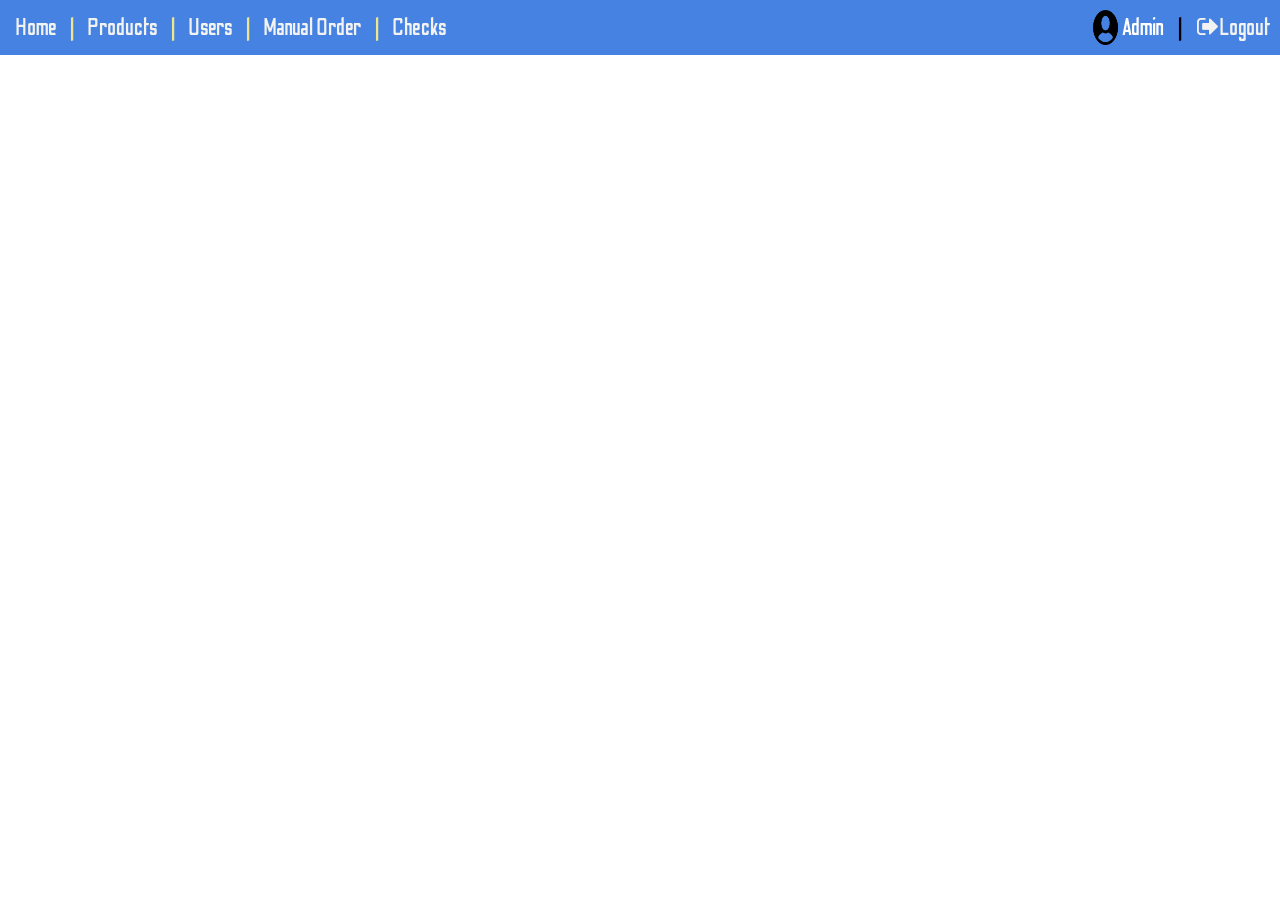
==== navbar.html @ ce86fbf0 "admin pages" ====
<html>
    <link rel="stylesheet" href="https://cdnjs.cloudflare.com/ajax/libs/font-awesome/4.7.0/css/font-awesome.min.css">
     <link rel="stylesheet" href="css/navbar.css" /> 
    <link href="https://fonts.googleapis.com/css?family=Odibee+Sans&display=swap" rel="stylesheet">

    <div class="nav-bar">
        <div class="left-nav">
            <a href="deliverOrders.php">Home</a>
            <span>|</span>
            <!-- <a href="">|</a> -->
            <a href="index.php">Products</a>
            <span>|</span>
            <a href="allUsers.php">Users</a>
            <span>|</span>
            <a href="manualOrder.php">Manual Order</a>
            <span>|</span>
            <a href="checkes.php">Checks</a>
        </div>

        <div class="right-nav">
                <img class="user-pic" src="images/icons_user2-64.webp " style="width: 25px ; height: 35px;">
                <a>Admin</a>
            <div class=log-out>
                <div>|</div>
                <a id="logOut" href="../logout.php"><i class="fa fa-sign-out" aria-hidden="true"></i>Logout</a>
            </div>
        </div>
    </div>
</html>
---- css/navbar.css ----
* {
    box-sizing: border-box;
  }
  
  html, body {
    height: 100%;
    margin: 0;
  }
  
  
  body {
    display: flex;
    flex-direction: column;
    font-family: Arial, Helvetica, sans-serif;
  }
  
  /* Style the navigation bar */
  .nav-bar {
    margin: 0px;
    display: flex;
    /* position: sticky;
    top: 0; */
    background-color: #4682e2;
    /* overflow: hidden; */
    padding: 10px;
    text-align: center;
    font-size: 20px;
    justify-content: space-between;
    align-items: center;
    font-family: 'Odibee Sans' ;
    font-size: 1.5rem;
  }


  .left-nav *{
    padding: 5px;
    text-decoration: none;
    height: 100%;
  }

  .left-nav span{
    color:khaki;
    
  }
  .left-nav a,#logOut{
    color: #f2f2f2;
  }
  .left-nav a:hover {
    background-color: #ddd;
    color: black;
  }
  
  /* Add a color to the active/current link */
  .left-nav a.active {
    background-color: #4CAF50;
    color: white;
  }

  .right-nav{
    display: flex;
    align-items: center;
    gap:4px;
  }
  
  .log-out{
    margin-left: 10px;
    display: flex;
  }
  
  #logOut{
    text-decoration: none;
    margin-left: 15px;
  }


  .user-pic{
    width: 50px;
    height: 50px;
  }
  

  .right-nav>a{
color: white;    
  }
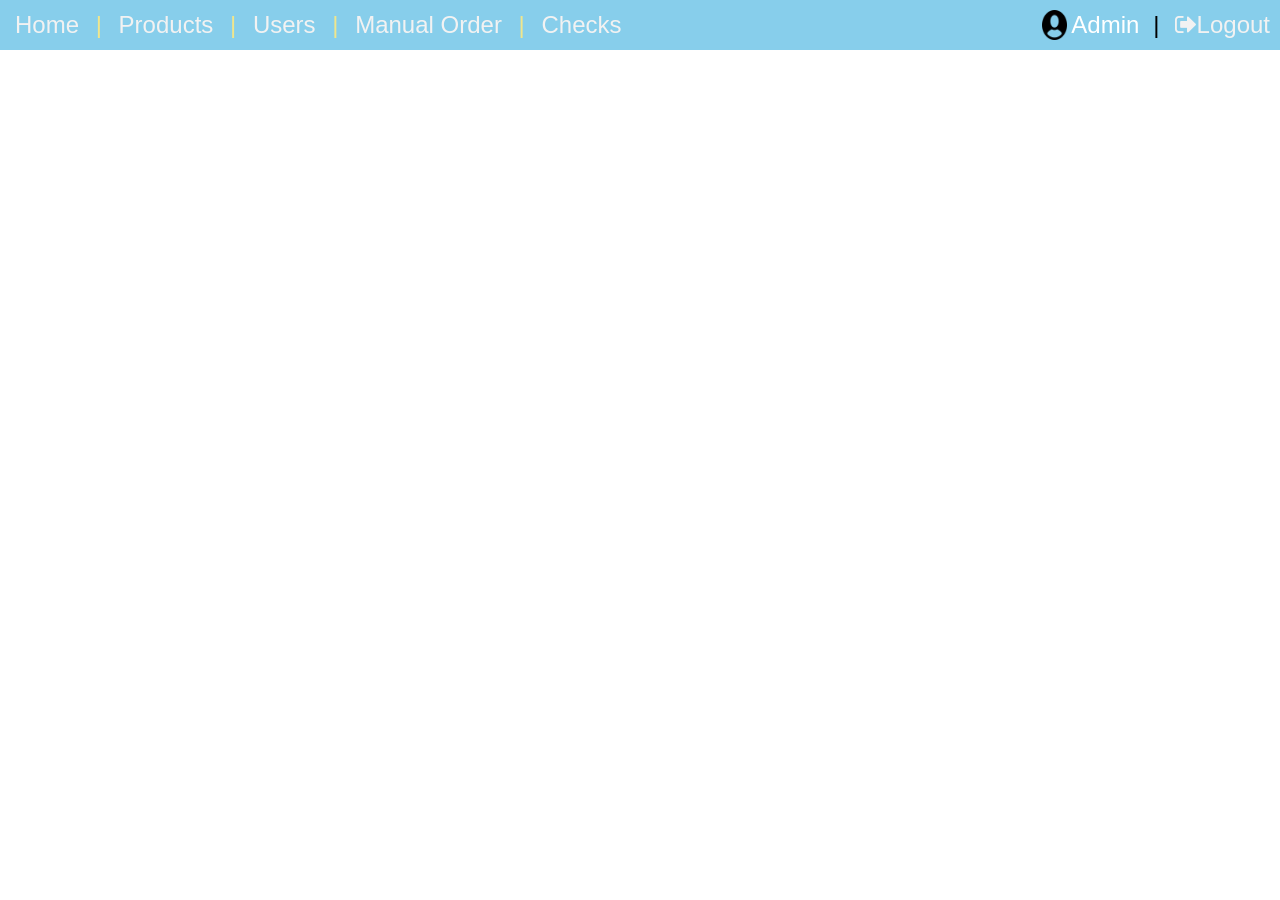
==== commit 79d7a0a8: "admin pages" ====
--- a/navbar.html
+++ b/navbar.html
@@ -18,7 +18,7 @@
         </div>
 
         <div class="right-nav">
-                <img class="user-pic" src="images/icons_user2-64.webp " style="width: 25px ; height: 35px;">
+                <img class="user-pic" src="images/icons_user2-64.webp " style="width: 25px ; height: 30px;">
                 <a>Admin</a>
             <div class=log-out>
                 <div>|</div>
--- a/css/navbar.css
+++ b/css/navbar.css
@@ -1,84 +1,84 @@
 * {
-    box-sizing: border-box;
-  }
-  
-  html, body {
-    height: 100%;
-    margin: 0;
-  }
-  
-  
-  body {
-    display: flex;
-    flex-direction: column;
-    font-family: Arial, Helvetica, sans-serif;
-  }
-  
-  /* Style the navigation bar */
-  .nav-bar {
-    margin: 0px;
-    display: flex;
-    /* position: sticky;
-    top: 0; */
-    background-color: #4682e2;
-    /* overflow: hidden; */
-    padding: 10px;
-    text-align: center;
-    font-size: 20px;
-    justify-content: space-between;
-    align-items: center;
-    font-family: 'Odibee Sans' ;
-    font-size: 1.5rem;
-  }
+  box-sizing: border-box;
+}
+
+html, body {
+  height: 100%;
+  margin: 0;
+}
 
 
-  .left-nav *{
-    padding: 5px;
-    text-decoration: none;
-    height: 100%;
-  }
+body {
+  display: flex;
+  flex-direction: column;
+  font-family: Arial, Helvetica, sans-serif;
+}
 
-  .left-nav span{
-    color:khaki;
-    
-  }
-  .left-nav a,#logOut{
-    color: #f2f2f2;
-  }
-  .left-nav a:hover {
-    background-color: #ddd;
-    color: black;
-  }
-  
-  /* Add a color to the active/current link */
-  .left-nav a.active {
-    background-color: #4CAF50;
-    color: white;
-  }
-
-  .right-nav{
-    display: flex;
-    align-items: center;
-    gap:4px;
-  }
-  
-  .log-out{
-    margin-left: 10px;
-    display: flex;
-  }
-  
-  #logOut{
-    text-decoration: none;
-    margin-left: 15px;
-  }
+/* Style the navigation bar */
+.nav-bar {
+  margin: 0px;
+  display: flex;
+  /* position: sticky;
+  top: 0; */
+  background-color:#87CEEB;
+  /* overflow: hidden; */
+  padding: 10px;
+  text-align: center;
+  font-size: 20px;
+  justify-content: space-between;
+  align-items: center;
+  font-family: 'Arial';
+  font-size: 1.5rem;
+}
 
 
-  .user-pic{
-    width: 50px;
-    height: 50px;
-  }
+.left-nav *{
+  padding: 5px;
+  text-decoration: none;
+  height: 100%;
+}
+
+.left-nav span{
+  color:khaki;
   
+}
+.left-nav a,#logOut{
+  color: #f2f2f2;
+}
+.left-nav a:hover {
+  /* background-color: white; */
+  color: black;
+}
 
-  .right-nav>a{
+/* Add a color to the active/current link */
+.left-nav a.active {
+  background-color: #4CAF50;
+  color: white;
+}
+
+.right-nav{
+  display: flex;
+  align-items: center;
+  gap:4px;
+}
+
+.log-out{
+  margin-left: 10px;
+  display: flex;
+}
+
+#logOut{
+  text-decoration: none;
+  margin-left: 15px;
+}
+
+
+.user-pic{
+  width: 50px;
+  height: 50px;
+}
+
+
+.right-nav>a{
 color: white;    
-  }+}
